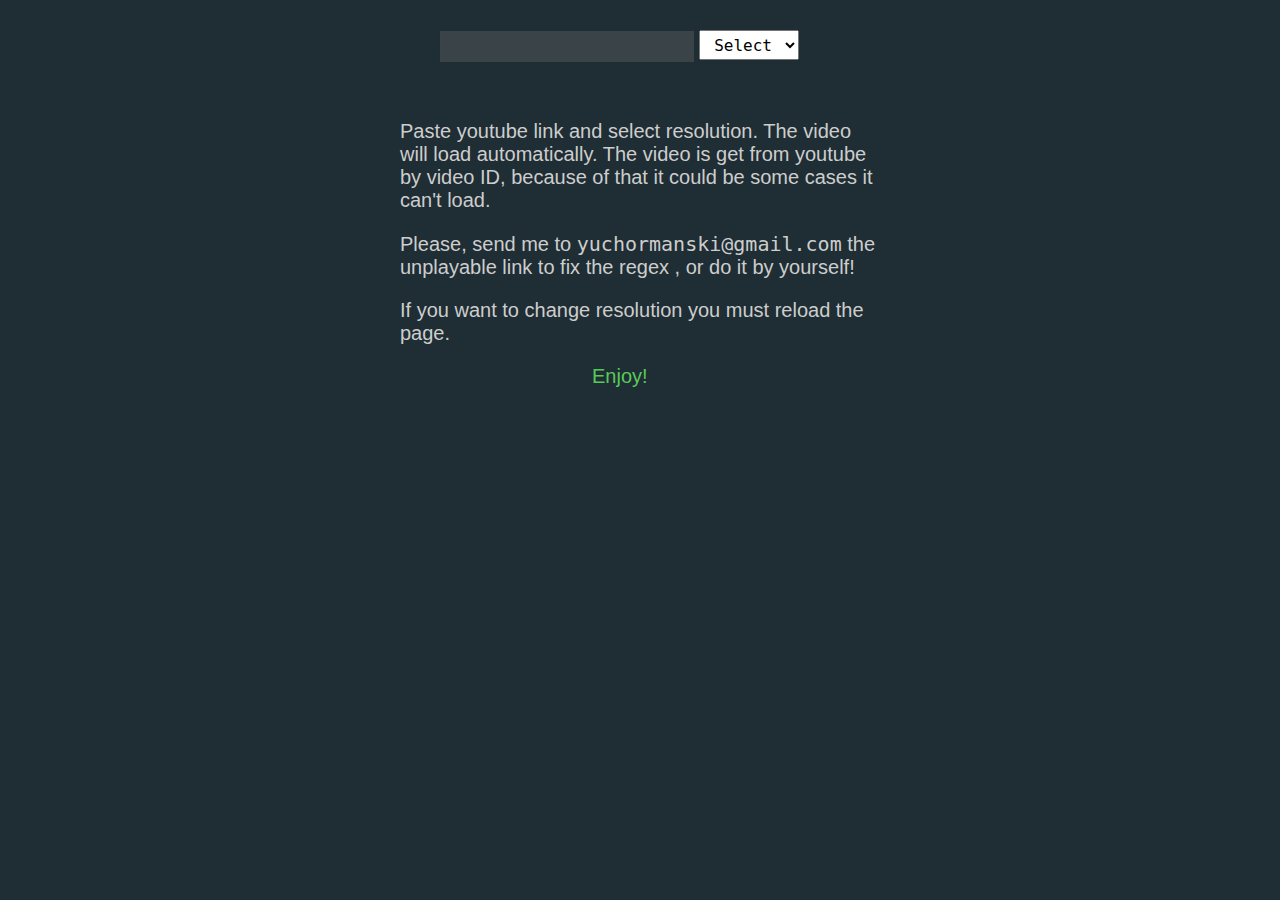
==== index.html @ 680d9ff4 "files" ====
<!DOCTYPE html>
<html lang="en">

<head>
    <meta charset="UTF-8">
    <meta http-equiv="X-UA-Compatible" content="IE=edge">
    <meta name="viewport" content="width=device-width, initial-scale=1.0">
    <link rel="stylesheet" type="text/css" href="css/style.css">
    <title>Document</title>
</head>

<body>
    <div class="input-link">
        <label for="youtube-link"></label>
        <input type="text" id="youtube-link">
        <select name="" id="select-resolution">
            <option value="" selected>Select</option>
            <option value="1920">1080p</option>
            <option value="1280">720p</option>
            <option value="854">480p</option>
            <option value="640">360p</option>
            <option value="426">240p</option>
        </select>
    </div>


    <!-- 854x480 640x360 426x240 -->

    <div id="playHere" class="player">
        <div id="info">
            <p>
                Paste youtube link and select resolution.
                The video will load automatically.
                The video is get from youtube by video ID, because of that it could be some cases it can't load.
            <p>
                Please, send me to <code>yuchormanski@gmail.com</code> the unplayable link to fix the regex , or
                do it by yourself!
            </p>
            </p>
            <p>If you want to change resolution you must reload the page.</p>
            <p style="margin: 0 40%; color: rgb(88, 202, 88)">
                Enjoy!
            </p>

        </div>
    </div>
</body>
<script src="js/script.js"></script>

</html>
---- css/style.css ----
body {
    background-color: #1f2d34;

    font-family: system-ui, -apple-system, BlinkMacSystemFont, 'Segoe UI', Roboto, Oxygen, Ubuntu, Cantarell, 'Open Sans', 'Helvetica Neue', sans-serif;
}

.input-link {
    width: 400px;
    height: 40px;
    margin: 30px auto 20px;
}

input {
    background-color: rgba(134, 134, 134, 0.253);
    color: rgb(174, 174, 174);
    width: 250px;
    border: none;
}
input[type="text" i] {
    padding: 8px 2px;
}
select {
    width: 100px;
    height: 30px;
    font-size: 16px;
    font-family:monospace;
    text-align: center;
}
/* option{
    font-size: 16px;
} */

.input-link button {
    background-color: rgb(56, 56, 56);
    color: rgb(169, 169, 169);
    border: 1px solid gray;
}
 
iframe {

} 
#info{
    width: 480px;
    margin: 50px auto 0;
    color: rgb(205, 205, 205);
    font-size: 20px;
    font-family:Verdana, Geneva, Tahoma, sans-serif;
}
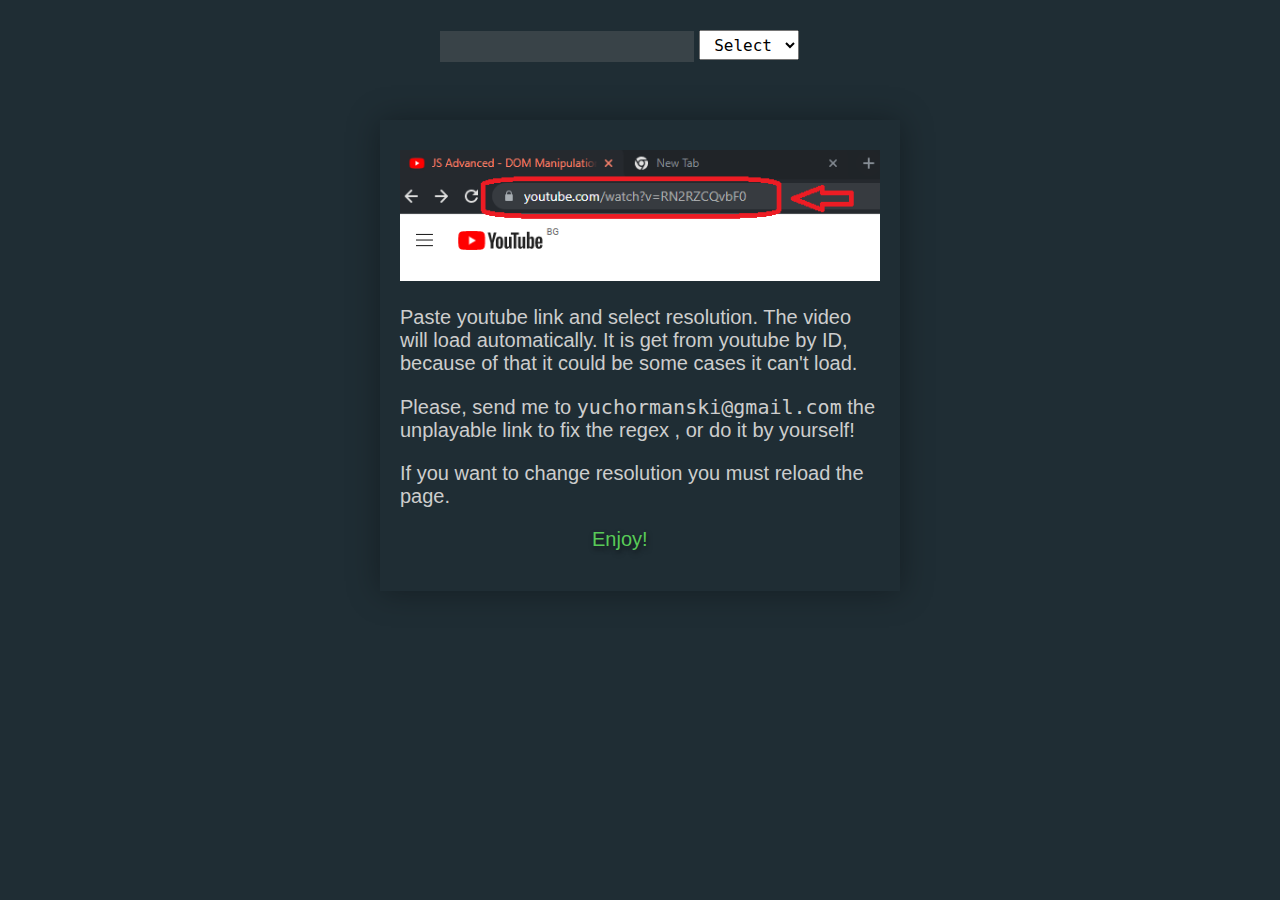
==== commit 7aa4dffe: "update" ====
--- a/index.html
+++ b/index.html
@@ -6,7 +6,7 @@
     <meta http-equiv="X-UA-Compatible" content="IE=edge">
     <meta name="viewport" content="width=device-width, initial-scale=1.0">
     <link rel="stylesheet" type="text/css" href="css/style.css">
-    <title>Document</title>
+    <title>Play Youtube Video n dark screen</title>
 </head>
 
 <body>
@@ -28,17 +28,18 @@
 
     <div id="playHere" class="player">
         <div id="info">
+            <img src="img/link.png" alt="" width="100%">
             <p>
                 Paste youtube link and select resolution.
                 The video will load automatically.
-                The video is get from youtube by video ID, because of that it could be some cases it can't load.
+                It is get from youtube by ID, because of that it could be some cases it can't load.
             <p>
                 Please, send me to <code>yuchormanski@gmail.com</code> the unplayable link to fix the regex , or
                 do it by yourself!
             </p>
             </p>
             <p>If you want to change resolution you must reload the page.</p>
-            <p style="margin: 0 40%; color: rgb(88, 202, 88)">
+            <p style="margin: 0 40%; color: rgb(88, 202, 88);  text-shadow: 1px 3px 5px #07070990;">
                 Enjoy!
             </p>
 
--- a/css/style.css
+++ b/css/style.css
@@ -1,6 +1,5 @@
 body {
     background-color: #1f2d34;
-
     font-family: system-ui, -apple-system, BlinkMacSystemFont, 'Segoe UI', Roboto, Oxygen, Ubuntu, Cantarell, 'Open Sans', 'Helvetica Neue', sans-serif;
 }
 
@@ -26,24 +25,19 @@
     font-family:monospace;
     text-align: center;
 }
-/* option{
-    font-size: 16px;
-} */
 
 .input-link button {
     background-color: rgb(56, 56, 56);
     color: rgb(169, 169, 169);
     border: 1px solid gray;
 }
- 
-iframe {
-
-} 
 #info{
     width: 480px;
     margin: 50px auto 0;
     color: rgb(205, 205, 205);
     font-size: 20px;
     font-family:Verdana, Geneva, Tahoma, sans-serif;
+    box-shadow: 0px 1px 30px 0px rgba(0, 0, 0, 0.339);
+    padding: 30px 20px 40px 20px;
 }
 
